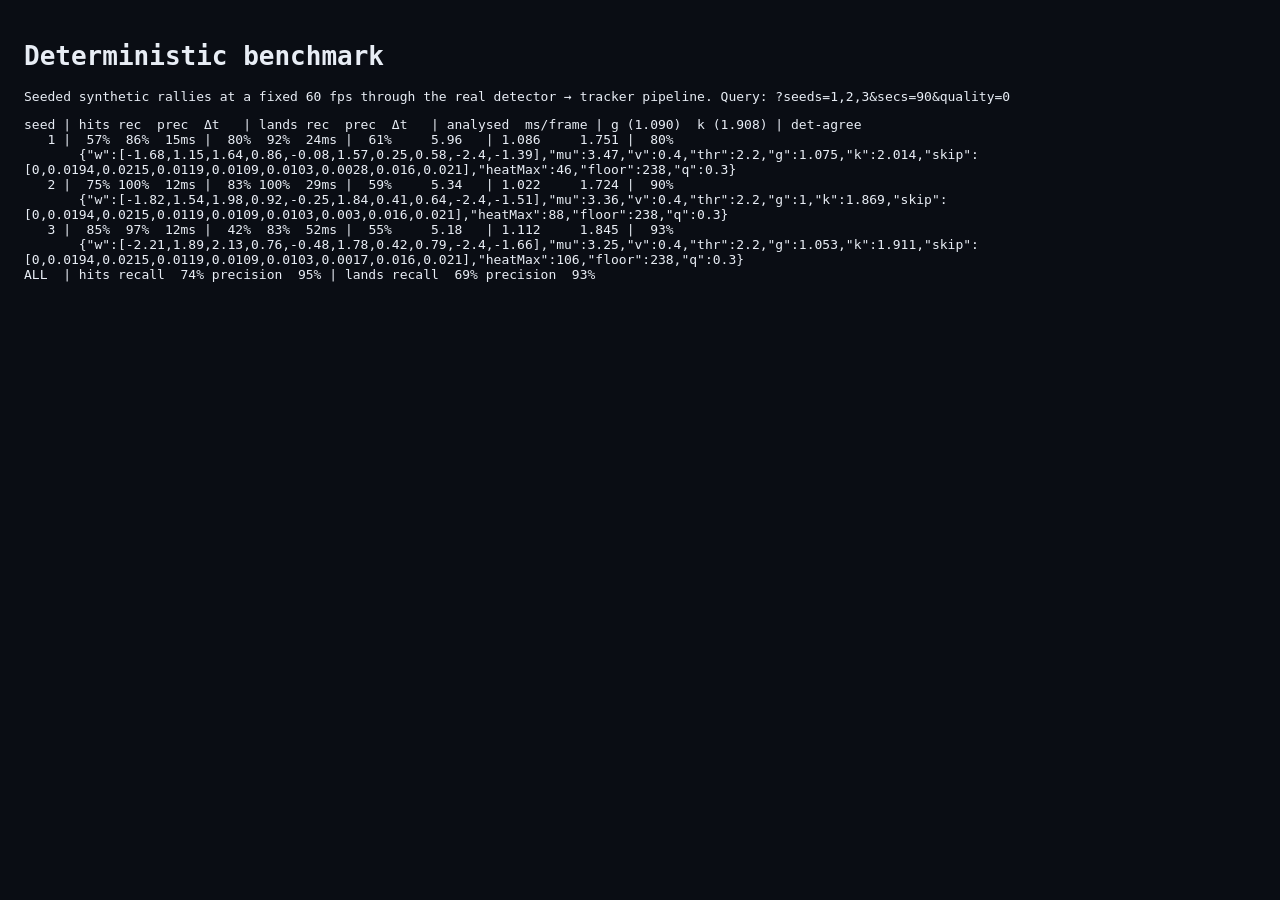
==== test/bench.html @ 2758eb26 "ShuttleVision: real-time physics-guided, self-learning badminton shuttle & player tracker Browser ap" ====
<!doctype html>
<html lang="en">
<head><meta charset="utf-8"><title>ShuttleVision bench</title>
<style>body{font:13px ui-monospace,monospace;background:#0a0d14;color:#e8edf5;padding:16px}pre{white-space:pre-wrap}</style></head>
<body>
<h1>Deterministic benchmark</h1>
<p>Seeded synthetic rallies at a fixed 60 fps through the real detector → tracker pipeline. Query: <code>?seeds=1,2,3&amp;secs=90&amp;quality=0</code></p>
<pre id="out">running…</pre>
<script type="module">
// seeded RNG so every run is identical
function mulberry32(a) { return () => { a |= 0; a = a + 0x6D2B79F5 | 0; let t = Math.imul(a ^ a >>> 15, 1 | a); t = t + Math.imul(t ^ t >>> 7, 61 | t) ^ t; return ((t ^ t >>> 14) >>> 0) / 4294967296; }; }
const q = new URLSearchParams(location.search);
const seeds = (q.get('seeds') || '1,2,3').split(',').map(Number);
const secs = +(q.get('secs') || 90);
const quality = q.get('quality') === '1';
const fps = +(q.get('fps') || 60);
const { Brain } = await import('../js/learner.js');
const { MotionDetector } = await import('../js/detector.js');
const { Tracker } = await import('../js/tracker.js');
const { DemoRally } = await import('../js/demo.js');

function score(truth, det, tol = 0.1) {
  const used = new Set(); let tp = 0, dts = [];
  for (const d of det) {
    let bi = -1, bd = tol;
    truth.forEach((g, i) => { const dd = Math.abs(g.t - d.t); if (!used.has(i) && dd < bd) { bd = dd; bi = i; } });
    if (bi >= 0) { used.add(bi); tp++; dts.push(Math.abs(d.t - truth[bi].t)); }
  }
  return { truth: truth.length, det: det.length, tp, mdt: dts.length ? dts.reduce((a, b) => a + b, 0) / dts.length : 0 };
}

const results = [];
const brain = new Brain({ persist: false });   // one brain learns across all seeds (like several videos)
for (const seed of seeds) {
  Math.random = mulberry32(seed);
  const demo = new DemoRally();
  demo.simClock = true;
  const det = new MotionDetector();
  const tracker = new Tracker(brain);
  det.configure(demo.w, demo.h, 480);
  tracker.setGeometry(det.W, det.H);
  tracker.dt = 1 / fps;
  brain.beginSession('bench', 'seed ' + seed);
  const events = [];
  let processed = 0, ms = 0;
  const N = Math.round(secs * fps);
  for (let i = 1; i <= N; i++) {
    demo.step(1 / fps); demo.draw();
    const t = demo.time;
    const zones = tracker.zones(t);
    const t0 = performance.now();
    if (tracker.shouldProcess(i, t, zones, quality)) {
      det.grab(demo.c);
      if (det.ready()) {
        const d = det.detect(tracker.roi(t, zones), brain.data.detector.threshMult);
        for (const e of tracker.process(i, t, d, zones)) events.push(e);
        brain.tuneThreshold(d.cands.length, d.full, !!tracker.track, !!(tracker.track && tracker.track.misses > 0));
      }
      processed++;
    } else tracker.tickSkipped(t);
    ms += performance.now() - t0;
    brain.countFrame(true);
  }
  const hitsT = demo.log.filter(e => e.type === 'hit' && !e.serve), landsT = demo.log.filter(e => e.type === 'land');
  const h = score(hitsT, events.filter(e => e.type === 'hit' || e.type === 'deflect'));
  const l = score(landsT, events.filter(e => e.type === 'land'));
  const s = brain.session;
  results.push({ seed, h, l, ratio: processed / N, ms: ms / N, g: tracker.phys.g, k: tracker.phys.k, acc: s.labels ? s.correct / s.labels : 0, tracks: s.tracks });
  results[results.length - 1].brain = JSON.stringify({ w: brain.data.detector.w.map(x => +x.toFixed(2)), mu: +brain.data.detector.areaMu.toFixed(2), v: +brain.data.detector.areaVar.toFixed(2), thr: +brain.data.detector.threshMult.toFixed(2), g: +brain.data.physics.g.toFixed(3), k: +brain.data.physics.k.toFixed(3), skip: brain.data.skip.err.map(x => +x.toFixed(4)), heatMax: +brain.data.heatMax.toFixed(0), floor: tracker.floorEstimate() && +tracker.floorEstimate().toFixed(0), q: +tracker.qScale.toFixed(2) });
  brain.endSession(true);
}
const f = x => (x * 100).toFixed(0).padStart(3) + '%';
let txt = 'seed | hits rec  prec  Δt   | lands rec  prec  Δt   | analysed  ms/frame | g (1.090)  k (1.908) | det-agree\n';
const agg = { ht: 0, hd: 0, htp: 0, lt: 0, ld: 0, ltp: 0 };
for (const r of results) {
  txt += `${String(r.seed).padStart(4)} | ${f(r.h.tp / Math.max(1, r.h.truth))} ${f(r.h.tp / Math.max(1, r.h.det))} ${(r.h.mdt * 1000).toFixed(0).padStart(3)}ms | ${f(r.l.tp / Math.max(1, r.l.truth))} ${f(r.l.tp / Math.max(1, r.l.det))} ${(r.l.mdt * 1000).toFixed(0).padStart(3)}ms | ${f(r.ratio)}     ${r.ms.toFixed(2)}   | ${r.g.toFixed(3)}     ${r.k.toFixed(3)} | ${f(r.acc)}\n`;
  txt += '       ' + r.brain + '\n';
  agg.ht += r.h.truth; agg.hd += r.h.det; agg.htp += r.h.tp; agg.lt += r.l.truth; agg.ld += r.l.det; agg.ltp += r.l.tp;
}
txt += `ALL  | hits recall ${f(agg.htp / agg.ht)} precision ${f(agg.htp / Math.max(1, agg.hd))} | lands recall ${f(agg.ltp / agg.lt)} precision ${f(agg.ltp / Math.max(1, agg.ld))}\n`;
document.getElementById('out').textContent = txt;
window.benchDone = { txt, results };
</script>
</body>
</html>
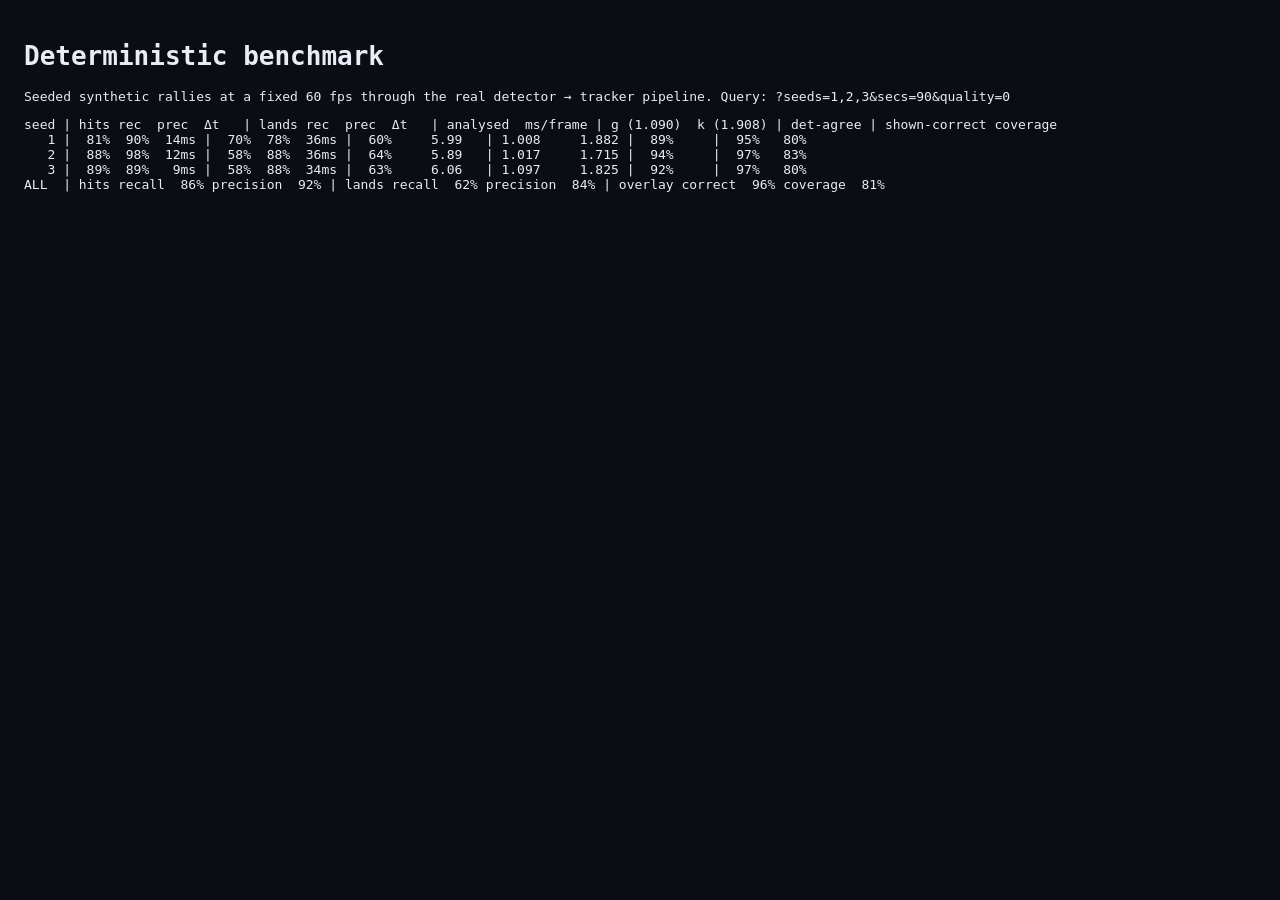
==== commit ab6811b9: "Stabilise on real broadcast footage - Detector: camera-shift compensation (row/column profile matchi" ====
--- a/test/bench.html
+++ b/test/bench.html
@@ -14,6 +14,7 @@
 const secs = +(q.get('secs') || 90);
 const quality = q.get('quality') === '1';
 const fps = +(q.get('fps') || 60);
+const broadcast = q.get('broadcast') === '1';
 const { Brain } = await import('../js/learner.js');
 const { MotionDetector } = await import('../js/detector.js');
 const { Tracker } = await import('../js/tracker.js');
@@ -35,6 +36,7 @@
   Math.random = mulberry32(seed);
   const demo = new DemoRally();
   demo.simClock = true;
+  demo.broadcast = broadcast;
   const det = new MotionDetector();
   const tracker = new Tracker(brain);
   det.configure(demo.w, demo.h, 480);
@@ -42,12 +44,13 @@
   tracker.dt = 1 / fps;
   brain.beginSession('bench', 'seed ' + seed);
   const events = [];
-  let processed = 0, ms = 0;
+  let processed = 0, ms = 0, shown = 0, shownOk = 0, flying = 0, flyingShown = 0;
   const N = Math.round(secs * fps);
   for (let i = 1; i <= N; i++) {
     demo.step(1 / fps); demo.draw();
     const t = demo.time;
     const zones = tracker.zones(t);
+    tracker.setZones(zones);
     const t0 = performance.now();
     if (tracker.shouldProcess(i, t, zones, quality)) {
       det.grab(demo.c);
@@ -59,25 +62,36 @@
       processed++;
     } else tracker.tickSkipped(t);
     ms += performance.now() - t0;
+    // what the overlay would draw this frame vs. the true shuttle
+    const est = tracker.displayState ? tracker.displayState(t) : tracker.stateAt(t);
+    const sh = demo.sh, inAir = sh && !sh.landed;
+    const sc = det.W / demo.w, ox = broadcast && demo.cam ? demo.cam.x : 0, oy = broadcast && demo.cam ? demo.cam.y : 0;
+    const tx = inAir ? (demo.sx(sh.x) + ox) * sc : 0, ty = inAir ? (demo.sy(sh.y) + oy) * sc : 0;
+    if (inAir && ty > 0) flying++;
+    if (est && est[1] > 0) {
+      shown++;
+      const ok = inAir && Math.hypot(est[0] - tx, est[1] - ty) < 0.04 * det.H;
+      if (ok) { shownOk++; flyingShown++; }
+    }
     brain.countFrame(true);
   }
   const hitsT = demo.log.filter(e => e.type === 'hit' && !e.serve), landsT = demo.log.filter(e => e.type === 'land');
   const h = score(hitsT, events.filter(e => e.type === 'hit' || e.type === 'deflect'));
   const l = score(landsT, events.filter(e => e.type === 'land'));
   const s = brain.session;
-  results.push({ seed, h, l, ratio: processed / N, ms: ms / N, g: tracker.phys.g, k: tracker.phys.k, acc: s.labels ? s.correct / s.labels : 0, tracks: s.tracks });
+  results.push({ seed, h, l, ratio: processed / N, ms: ms / N, g: tracker.phys.g, k: tracker.phys.k, acc: s.labels ? s.correct / s.labels : 0, tracks: s.tracks, disp: shownOk / Math.max(1, shown), cov: flyingShown / Math.max(1, flying) });
   results[results.length - 1].brain = JSON.stringify({ w: brain.data.detector.w.map(x => +x.toFixed(2)), mu: +brain.data.detector.areaMu.toFixed(2), v: +brain.data.detector.areaVar.toFixed(2), thr: +brain.data.detector.threshMult.toFixed(2), g: +brain.data.physics.g.toFixed(3), k: +brain.data.physics.k.toFixed(3), skip: brain.data.skip.err.map(x => +x.toFixed(4)), heatMax: +brain.data.heatMax.toFixed(0), floor: tracker.floorEstimate() && +tracker.floorEstimate().toFixed(0), q: +tracker.qScale.toFixed(2) });
   brain.endSession(true);
 }
 const f = x => (x * 100).toFixed(0).padStart(3) + '%';
-let txt = 'seed | hits rec  prec  Δt   | lands rec  prec  Δt   | analysed  ms/frame | g (1.090)  k (1.908) | det-agree\n';
+let txt = 'seed | hits rec  prec  Δt   | lands rec  prec  Δt   | analysed  ms/frame | g (1.090)  k (1.908) | det-agree | shown-correct coverage\n';
 const agg = { ht: 0, hd: 0, htp: 0, lt: 0, ld: 0, ltp: 0 };
 for (const r of results) {
-  txt += `${String(r.seed).padStart(4)} | ${f(r.h.tp / Math.max(1, r.h.truth))} ${f(r.h.tp / Math.max(1, r.h.det))} ${(r.h.mdt * 1000).toFixed(0).padStart(3)}ms | ${f(r.l.tp / Math.max(1, r.l.truth))} ${f(r.l.tp / Math.max(1, r.l.det))} ${(r.l.mdt * 1000).toFixed(0).padStart(3)}ms | ${f(r.ratio)}     ${r.ms.toFixed(2)}   | ${r.g.toFixed(3)}     ${r.k.toFixed(3)} | ${f(r.acc)}\n`;
-  txt += '       ' + r.brain + '\n';
+  txt += `${String(r.seed).padStart(4)} | ${f(r.h.tp / Math.max(1, r.h.truth))} ${f(r.h.tp / Math.max(1, r.h.det))} ${(r.h.mdt * 1000).toFixed(0).padStart(3)}ms | ${f(r.l.tp / Math.max(1, r.l.truth))} ${f(r.l.tp / Math.max(1, r.l.det))} ${(r.l.mdt * 1000).toFixed(0).padStart(3)}ms | ${f(r.ratio)}     ${r.ms.toFixed(2)}   | ${r.g.toFixed(3)}     ${r.k.toFixed(3)} | ${f(r.acc)}     | ${f(r.disp)}  ${f(r.cov)}\n`;
+  agg.sh = (agg.sh || 0) + r.disp; agg.cv = (agg.cv || 0) + r.cov;
   agg.ht += r.h.truth; agg.hd += r.h.det; agg.htp += r.h.tp; agg.lt += r.l.truth; agg.ld += r.l.det; agg.ltp += r.l.tp;
 }
-txt += `ALL  | hits recall ${f(agg.htp / agg.ht)} precision ${f(agg.htp / Math.max(1, agg.hd))} | lands recall ${f(agg.ltp / agg.lt)} precision ${f(agg.ltp / Math.max(1, agg.ld))}\n`;
+txt += `ALL  | hits recall ${f(agg.htp / agg.ht)} precision ${f(agg.htp / Math.max(1, agg.hd))} | lands recall ${f(agg.ltp / agg.lt)} precision ${f(agg.ltp / Math.max(1, agg.ld))} | overlay correct ${f(agg.sh / results.length)} coverage ${f(agg.cv / results.length)}\n`;
 document.getElementById('out').textContent = txt;
 window.benchDone = { txt, results };
 </script>
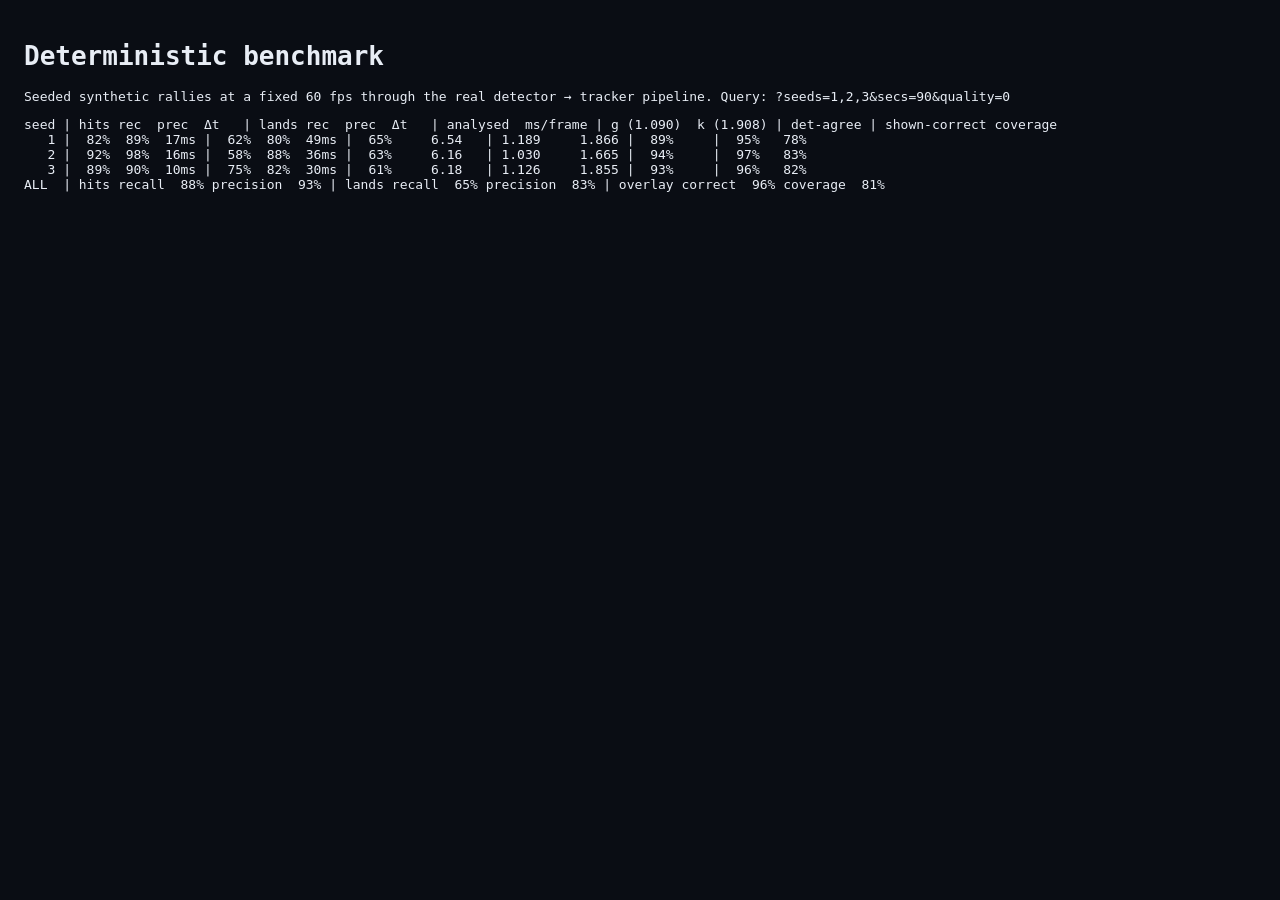
==== commit 5f8ac3d8: "3D court mode: calibrated camera, 3D physics tracking, physics gap-filling, floor-plane landings - c" ====
--- a/test/bench.html
+++ b/test/bench.html
@@ -15,10 +15,15 @@
 const quality = q.get('quality') === '1';
 const fps = +(q.get('fps') || 60);
 const broadcast = q.get('broadcast') === '1';
+const behind = q.get('view') === 'behind';          // 3D court view from behind/above (fan-cam)
+const calib = q.get('calib') !== '0';               // give the tracker the court calibration
+const calibErr = +(q.get('calibErr') || 0);         // px of error in the tapped points (tests robustness)
 const { Brain } = await import('../js/learner.js');
 const { MotionDetector } = await import('../js/detector.js');
 const { Tracker } = await import('../js/tracker.js');
 const { DemoRally } = await import('../js/demo.js');
+const { DemoRally3D } = await import('../js/demo3d.js');
+const { CourtCamera } = await import('../js/camera.js');
 
 function score(truth, det, tol = 0.1) {
   const used = new Set(); let tp = 0, dts = [];
@@ -34,7 +39,7 @@
 const brain = new Brain({ persist: false });   // one brain learns across all seeds (like several videos)
 for (const seed of seeds) {
   Math.random = mulberry32(seed);
-  const demo = new DemoRally();
+  const demo = behind ? new DemoRally3D() : new DemoRally();
   demo.simClock = true;
   demo.broadcast = broadcast;
   const det = new MotionDetector();
@@ -42,7 +47,14 @@
   det.configure(demo.w, demo.h, 480);
   tracker.setGeometry(det.W, det.H);
   tracker.dt = 1 / fps;
+  if (behind && calib) {
+    // re-calibrate from "tapped" points like a user would (optionally with tap error)
+    const court = [[0, 0], [6.1, 0], [0, 8.68], [6.1, 8.68], [3.05, 4.72], [3.05, 12.64], [0, 6.7, 1.55], [6.1, 6.7, 1.55]];
+    const img = court.map(c => demo.cam.projectVideo(c[0], c[1], c[2] || 0)).map(([u, v]) => [u + (Math.random() - 0.5) * 2 * calibErr, v + (Math.random() - 0.5) * 2 * calibErr]);
+    tracker.setCamera(CourtCamera.fromPoints(court, img, demo.w, demo.h));
+  }
   brain.beginSession('bench', 'seed ' + seed);
+  let landErr = 0, landN = 0, callOk = 0, callN = 0;
   const events = [];
   let processed = 0, ms = 0, shown = 0, shownOk = 0, flying = 0, flyingShown = 0;
   const N = Math.round(secs * fps);
@@ -64,9 +76,17 @@
     ms += performance.now() - t0;
     // what the overlay would draw this frame vs. the true shuttle
     const est = tracker.displayState ? tracker.displayState(t) : tracker.stateAt(t);
-    const sh = demo.sh, inAir = sh && !sh.landed;
-    const sc = det.W / demo.w, ox = broadcast && demo.cam ? demo.cam.x : 0, oy = broadcast && demo.cam ? demo.cam.y : 0;
-    const tx = inAir ? (demo.sx(sh.x) + ox) * sc : 0, ty = inAir ? (demo.sy(sh.y) + oy) * sc : 0;
+    let inAir, tx = 0, ty = 0;
+    const sc = det.W / demo.w;
+    if (behind) {
+      const ti = demo.truthImage();
+      inAir = !!(ti && ti.inAir);
+      if (inAir) { tx = ti.x * sc; ty = ti.y * sc; }
+    } else {
+      const sh = demo.sh; inAir = sh && !sh.landed;
+      const ox = broadcast && demo.cam ? demo.cam.x : 0, oy = broadcast && demo.cam ? demo.cam.y : 0;
+      if (inAir) { tx = (demo.sx(sh.x) + ox) * sc; ty = (demo.sy(sh.y) + oy) * sc; }
+    }
     if (inAir && ty > 0) flying++;
     if (est && est[1] > 0) {
       shown++;
@@ -78,21 +98,35 @@
   const hitsT = demo.log.filter(e => e.type === 'hit' && !e.serve), landsT = demo.log.filter(e => e.type === 'land');
   const h = score(hitsT, events.filter(e => e.type === 'hit' || e.type === 'deflect'));
   const l = score(landsT, events.filter(e => e.type === 'land'));
+  if (q.get('debug') === '1') {
+    const fp = events.filter(e => ['hit', 'deflect', 'land'].includes(e.type) && !demo.log.some(g => g.type === (e.type === 'deflect' ? 'hit' : e.type) && !g.serve && Math.abs(g.t - e.t) < 0.1));
+    const missed = demo.log.filter(g => g.type === 'land' && !events.some(e => e.type === 'land' && Math.abs(e.t - g.t) < 0.1));
+    window.__fp = (window.__fp || []).concat(missed.map(g => `MISSED land t=${g.t.toFixed(2)} nearby: ` + events.filter(e => Math.abs(e.t - g.t) < 0.6 && e.type !== 'start').map(e => `${e.type}:${e.src || ''}@${(e.t - g.t).toFixed(2)}`).join(' ')));
+    window.__fp = (window.__fp || []).concat(fp.slice(0, 12).map(e => `${e.type}:${e.src} t=${e.t.toFixed(2)} img(${Math.round(e.x)},${Math.round(e.y)}) w=${e.world ? e.world.map(v => v.toFixed(1)).join(',') : '-'} nearestTruth=${(() => { const g = demo.log.reduce((b, g) => Math.abs(g.t - e.t) < Math.abs(b.t - e.t) ? g : b, demo.log[0]); return g.type + '@' + (g.t - e.t).toFixed(2) + 's'; })()}`));
+  }
+  // landing position & line-call accuracy (3D)
+  for (const d of events.filter(e => e.type === 'land' && e.world)) {
+    const g = landsT.find(x => Math.abs(x.t - d.t) < 0.15);
+    if (!g) continue;
+    landErr += Math.hypot(d.world[0] - g.X, d.world[1] - g.Y); landN++;
+    if (d.in != null) { callN++; if (d.in === g.in) callOk++; }
+  }
   const s = brain.session;
-  results.push({ seed, h, l, ratio: processed / N, ms: ms / N, g: tracker.phys.g, k: tracker.phys.k, acc: s.labels ? s.correct / s.labels : 0, tracks: s.tracks, disp: shownOk / Math.max(1, shown), cov: flyingShown / Math.max(1, flying) });
-  results[results.length - 1].brain = JSON.stringify({ w: brain.data.detector.w.map(x => +x.toFixed(2)), mu: +brain.data.detector.areaMu.toFixed(2), v: +brain.data.detector.areaVar.toFixed(2), thr: +brain.data.detector.threshMult.toFixed(2), g: +brain.data.physics.g.toFixed(3), k: +brain.data.physics.k.toFixed(3), skip: brain.data.skip.err.map(x => +x.toFixed(4)), heatMax: +brain.data.heatMax.toFixed(0), floor: tracker.floorEstimate() && +tracker.floorEstimate().toFixed(0), q: +tracker.qScale.toFixed(2) });
+  results.push({ seed, h, l, ratio: processed / N, ms: ms / N, g: tracker.phys.g, k: tracker.phys.k, acc: s.labels ? s.correct / s.labels : 0, tracks: s.tracks, disp: shownOk / Math.max(1, shown), cov: flyingShown / Math.max(1, flying), landErr: landN ? landErr / landN : null, calls: callN ? `${callOk}/${callN}` : '-', k3: tracker.k3 });
+  if (false) results[results.length - 1].brain = JSON.stringify({ w: brain.data.detector.w.map(x => +x.toFixed(2)), mu: +brain.data.detector.areaMu.toFixed(2), v: +brain.data.detector.areaVar.toFixed(2), thr: +brain.data.detector.threshMult.toFixed(2), g: +brain.data.physics.g.toFixed(3), k: +brain.data.physics.k.toFixed(3), skip: brain.data.skip.err.map(x => +x.toFixed(4)), heatMax: +brain.data.heatMax.toFixed(0), floor: tracker.floorEstimate() && +tracker.floorEstimate().toFixed(0), q: +tracker.qScale.toFixed(2) });
   brain.endSession(true);
 }
 const f = x => (x * 100).toFixed(0).padStart(3) + '%';
 let txt = 'seed | hits rec  prec  Δt   | lands rec  prec  Δt   | analysed  ms/frame | g (1.090)  k (1.908) | det-agree | shown-correct coverage\n';
 const agg = { ht: 0, hd: 0, htp: 0, lt: 0, ld: 0, ltp: 0 };
 for (const r of results) {
-  txt += `${String(r.seed).padStart(4)} | ${f(r.h.tp / Math.max(1, r.h.truth))} ${f(r.h.tp / Math.max(1, r.h.det))} ${(r.h.mdt * 1000).toFixed(0).padStart(3)}ms | ${f(r.l.tp / Math.max(1, r.l.truth))} ${f(r.l.tp / Math.max(1, r.l.det))} ${(r.l.mdt * 1000).toFixed(0).padStart(3)}ms | ${f(r.ratio)}     ${r.ms.toFixed(2)}   | ${r.g.toFixed(3)}     ${r.k.toFixed(3)} | ${f(r.acc)}     | ${f(r.disp)}  ${f(r.cov)}\n`;
+  txt += `${String(r.seed).padStart(4)} | ${f(r.h.tp / Math.max(1, r.h.truth))} ${f(r.h.tp / Math.max(1, r.h.det))} ${(r.h.mdt * 1000).toFixed(0).padStart(3)}ms | ${f(r.l.tp / Math.max(1, r.l.truth))} ${f(r.l.tp / Math.max(1, r.l.det))} ${(r.l.mdt * 1000).toFixed(0).padStart(3)}ms | ${f(r.ratio)}     ${r.ms.toFixed(2)}   | ${r.g.toFixed(3)}     ${r.k.toFixed(3)} | ${f(r.acc)}     | ${f(r.disp)}  ${f(r.cov)}${behind ? `   | land err ${r.landErr == null ? '-' : r.landErr.toFixed(2) + ' m'}  calls ${r.calls}  k3 ${r.k3.toFixed(3)}` : ''}\n`;
   agg.sh = (agg.sh || 0) + r.disp; agg.cv = (agg.cv || 0) + r.cov;
   agg.ht += r.h.truth; agg.hd += r.h.det; agg.htp += r.h.tp; agg.lt += r.l.truth; agg.ld += r.l.det; agg.ltp += r.l.tp;
 }
 txt += `ALL  | hits recall ${f(agg.htp / agg.ht)} precision ${f(agg.htp / Math.max(1, agg.hd))} | lands recall ${f(agg.ltp / agg.lt)} precision ${f(agg.ltp / Math.max(1, agg.ld))} | overlay correct ${f(agg.sh / results.length)} coverage ${f(agg.cv / results.length)}\n`;
 document.getElementById('out').textContent = txt;
+if (window.__fp) txt += '\nfalse events:\n' + window.__fp.join('\n');
 window.benchDone = { txt, results };
 </script>
 </body>
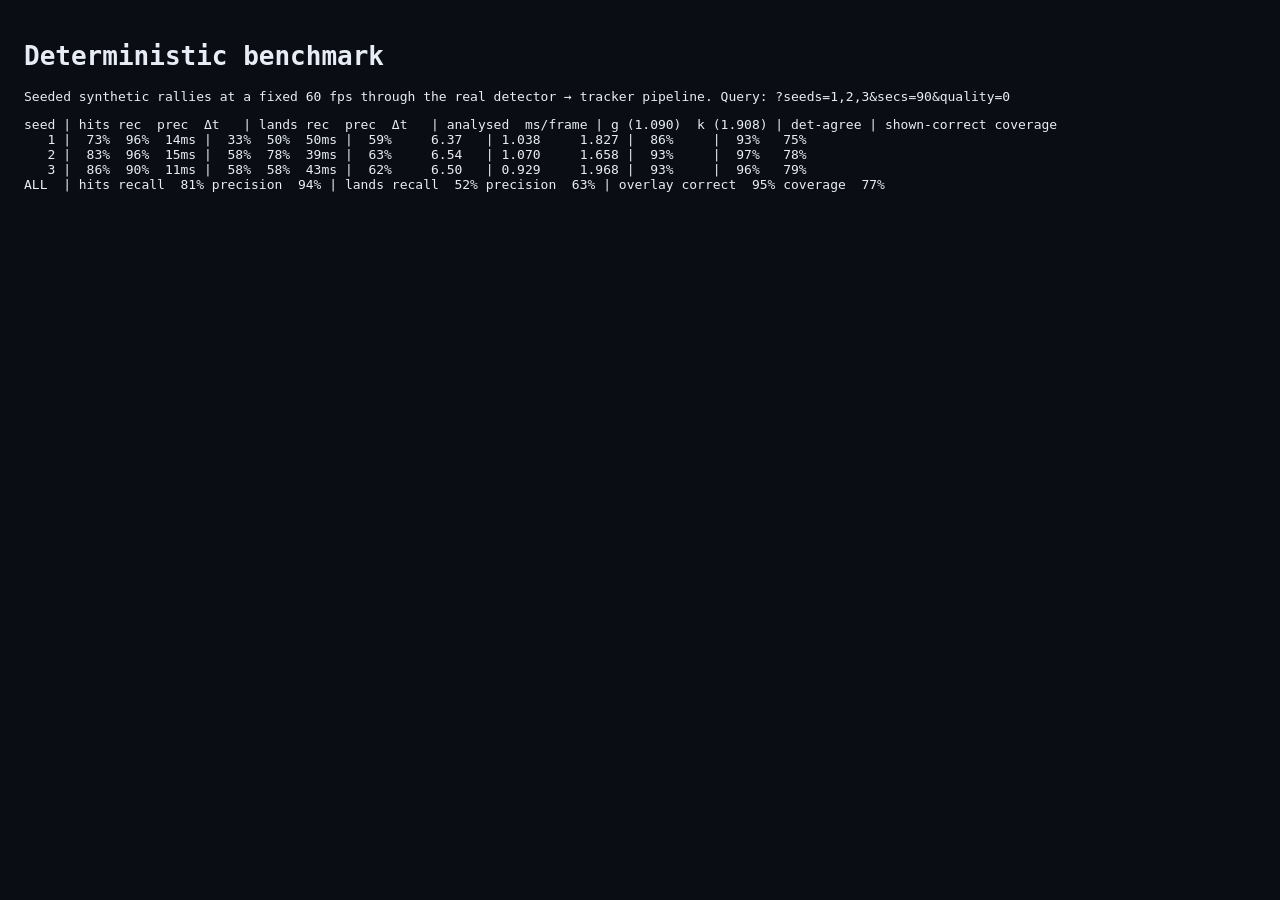
==== commit b64ce02f: "Experimental: track-before-detect evidence on faint shuttles - Synthetic faint shuttle (bench option" ====
--- a/test/bench.html
+++ b/test/bench.html
@@ -17,7 +17,8 @@
 const broadcast = q.get('broadcast') === '1';
 const behind = q.get('view') === 'behind';          // 3D court view from behind/above (fan-cam)
 const calib = q.get('calib') !== '0';               // give the tracker the court calibration
-const calibErr = +(q.get('calibErr') || 0);         // px of error in the tapped points (tests robustness)
+const calibErr = +(q.get('calibErr') || 0);
+const faint = +(q.get('faint') || 0);               // shuttle opacity (0 = normal)         // px of error in the tapped points (tests robustness)
 const { Brain } = await import('../js/learner.js');
 const { MotionDetector } = await import('../js/detector.js');
 const { Tracker } = await import('../js/tracker.js');
@@ -40,6 +41,8 @@
 for (const seed of seeds) {
   Math.random = mulberry32(seed);
   const demo = behind ? new DemoRally3D() : new DemoRally();
+  if (behind && faint) demo.faint = faint;
+  const tbdOn = q.get('tbd') !== '0';
   demo.simClock = true;
   demo.broadcast = broadcast;
   const det = new MotionDetector();
@@ -47,6 +50,7 @@
   det.configure(demo.w, demo.h, 480);
   tracker.setGeometry(det.W, det.H);
   tracker.dt = 1 / fps;
+  tracker.tbdOn = tbdOn;
   if (behind && calib) {
     // re-calibrate from "tapped" points like a user would (optionally with tap error)
     const court = [[0, 0], [6.1, 0], [0, 8.68], [6.1, 8.68], [3.05, 4.72], [3.05, 12.64], [0, 6.7, 1.55], [6.1, 6.7, 1.55]];
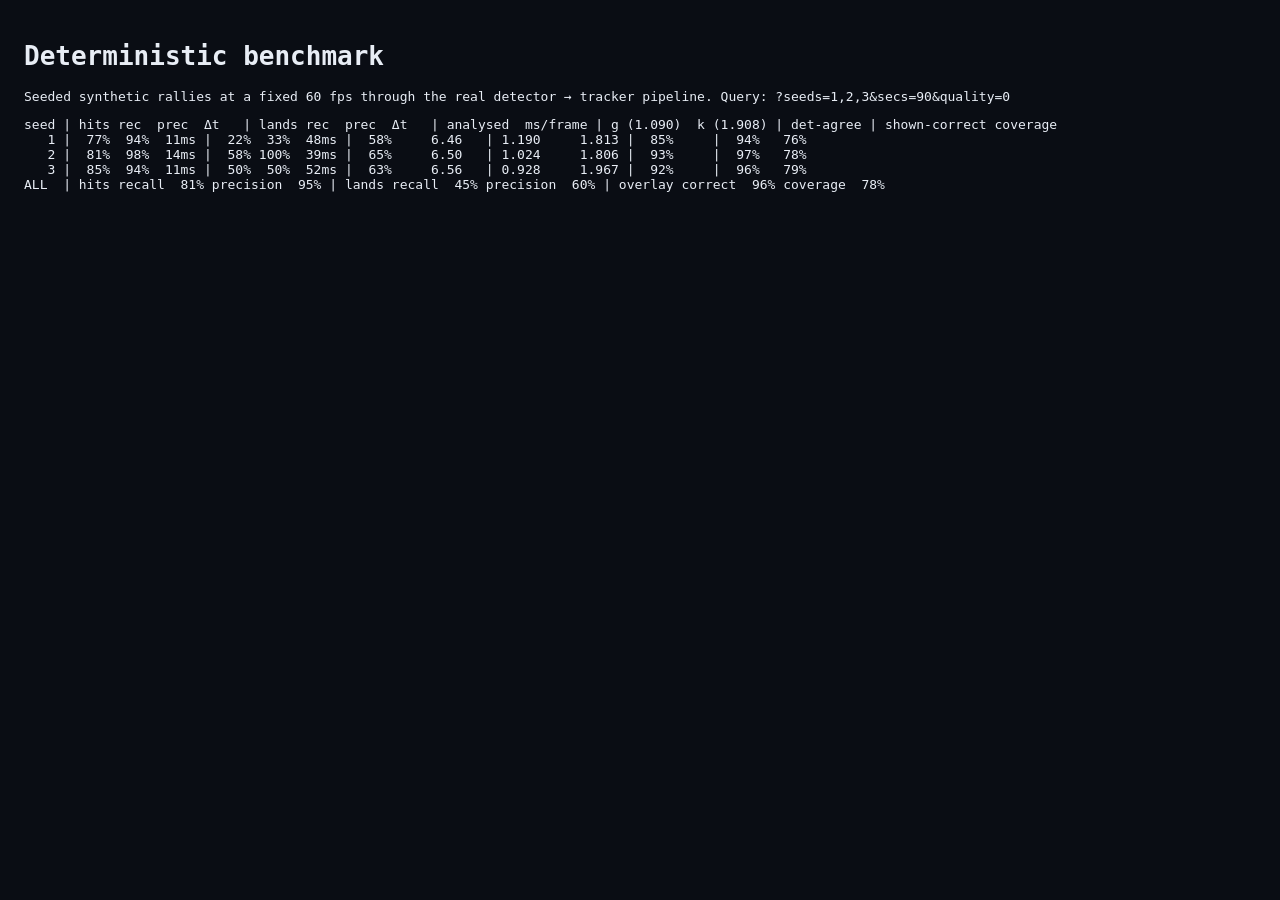
==== commit 810461d8: "Track-before-detect search (off by default; enable with tbd=1) - Keeps the last 8 frames of full-fra" ====
--- a/test/bench.html
+++ b/test/bench.html
@@ -42,7 +42,7 @@
   Math.random = mulberry32(seed);
   const demo = behind ? new DemoRally3D() : new DemoRally();
   if (behind && faint) demo.faint = faint;
-  const tbdOn = q.get('tbd') !== '0';
+  const tbdOn = q.get('tbd') === '1';
   demo.simClock = true;
   demo.broadcast = broadcast;
   const det = new MotionDetector();
